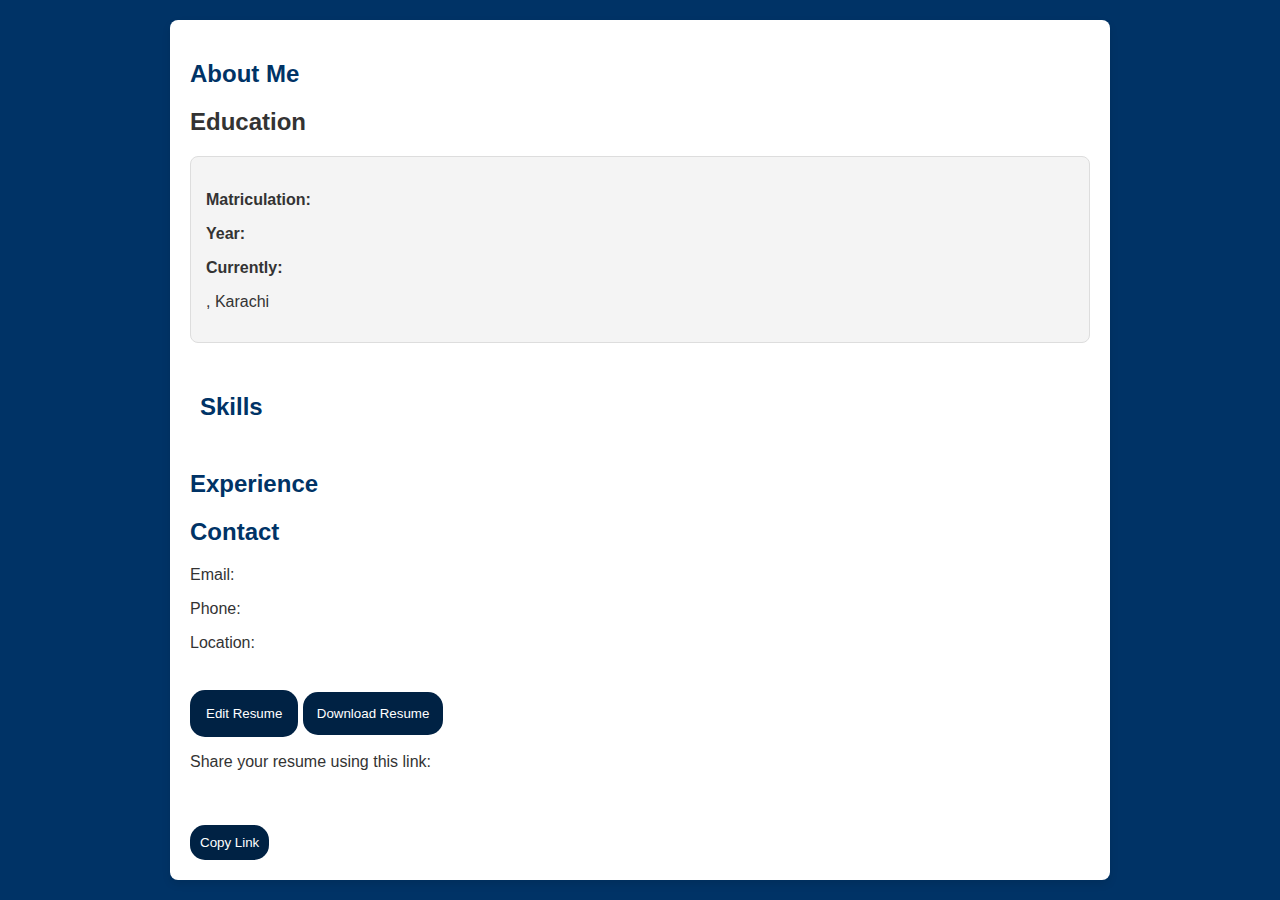
==== resume.html @ 3b733124 "initial commit" ====
<!DOCTYPE html>
<html lang="en">

<head>
    <meta charset="UTF-8">
    <meta name="viewport" content="width=device-width, initial-scale=1.0">
    <title>Resume</title>
    <link rel="stylesheet" href="resume.css">
</head>

<body>
    <div class="resume" id="resumeContent"> <!-- Added id="resumeContent" -->
        <!-- Profile Section -->
        <div class="profile-section">
            <h1 class="name" id="fullName"></h1>
        </div>

        <!-- About Me Section -->
        <div class="about-me-section">
            <h2>About Me</h2>
            <p id="aboutMe"></p>
        </div>

        <section id="education">
            <h2>Education</h2>
            <div class="education-item">
                <h3 id="degree"></h3>
                <p><strong>Matriculation:</strong> <span id="matricSchool"></span></p>
                <p><strong>Year:</strong> <span id="matricYear"></span></p>
                <p><strong>Currently:</strong> <span id="currentEducation"></span></p>
                <p><strong><span id="currentInstitute"></span></strong>, Karachi</p>
            </div>
        </section>

        <!-- Skills Section -->
        <div class="skills-section">
            <h2>Skills</h2>
            <ul class="skills-list" id="skillsList"></ul>
        </div>

        <!-- Experience Section -->
        <div class="experience-section">
            <h2>Experience</h2>
            <p id="experience"></p>
        </div>

        <!-- Contact Section -->
        <div class="contact-section" id="contactSection">
            <h2>Contact</h2>
            <p>Email: <span id="email"></span></p>
            <p>Phone: <span id="phone"></span></p>
            <p>Location: <span id="location"></span></p>
        </div>
        <!-- Edit section  -->
        <div class="edit-button">
            <button id="editButton">Edit Resume</button>
            <button id="downloadButton">Download Resume</button>
        </div>

        <div id="shareLinkContainer">
            <p>Share your resume using this link:</p>
            <a id="sharableLink" href="#" target="_blank"></a>
            <br/>
            <button id="copyLinkButton">Copy Link</button>
        </div>
    </div>

    <script src="resume.js"></script>
</body>

</html>
---- resume.css ----
/* General Styles */
body {
    font-family: Arial, sans-serif;
    background-color: #003366;
    margin: 0;
    padding: 0;
    color: #333;
}

.resume {
    max-width: 900px;
    margin: 20px auto;
    padding: 20px;
    background-color: #ffffff;
    border-radius: 8px;
    box-shadow: 0 4px 8px rgba(0, 0, 0, 0.1);
}

/* Profile Section */
.profile-section {
    text-align: center;
    margin-bottom: 20px;
}

.profile-picture {
    width: 190px;
    height: 190px;
    border-radius: 50%;
    border: 10px 1px 8px solid #002244;
    object-fit: cover;
    background-position: center;
    background-repeat: no-repeat;
}

.name {
    margin: 10px 0;
    color: #003366;
}

/* About Me Section */
.about-me-section {
    margin-bottom: 20px;
}

.about-me-section h2 {
    color: #003366;
}

/* Education Section */
.education-item {
    background-color: #f4f4f4;
    border: 1px solid #ddd;
    border-radius: 8px;
    padding: 15px;
    margin-bottom: 20px;
}

.education-item h3 {
    margin-top: 0;
}

/* Skills Section */
.skills-section {
    margin-bottom: 20px;
}

.skills-section h2 {
    color: #003366;
}

#editButton {
    background-color: #002244;
    padding: 16px;
    color: white;
    border-radius:15px ;
    cursor: pointer;    
    border: none;
}
#downloadButton{
    background-color: #002244;
    padding: 14px;
    color: white;
    border-radius:15px ;
    cursor: pointer;
    border: none;
    margin-top: 20px;
}
.skills-list  {
    list-style: none;
    padding: 0;
    margin: 0;
}

.skills-list li {
    background-color: #003366;
    color: white;
    padding: 10px;
    margin: 5px 0;
    border-radius: 5px;
}

/* Experience Section */
.experience-section {
    margin-bottom: 20px;
}

.experience-section h2 {
    color: #003366;
}

/* Contact Section */
.contact-section {
    margin-bottom: 20px;
}

.contact-section h2 {
    color: #003366;
}

/* Social Media Follow Section */
.follow-section {
    text-align: center;
}

.social-icons {
    display: flex;
    justify-content: center;
    gap: 10px;
    font-size: 35px;
}

.skills-section {
    padding: 10px;
    border-radius: 5px;
    color: white; /* Ensure text is visible against the background */
}
.social-icon a i {
    color: #003366;
    width: 30px;
    height: 30px;
    transition: transform 0.3s ease;
}

.social-icon img:hover {
    transform: scale(1.1);
}

#copyLinkButton{
    margin-top: 20px;
    background-color: #002244;
    border: none;
    border-radius: 15px;
    color: white;
    padding: 10px;
    cursor: pointer;
}


/* resume.css */
@media print {
    @page {
        margin: 0;
    }
    
    body {
        margin: 0;
        background-color: white;
    }

    /* Ensure background colors are printed */
    * {
        -webkit-print-color-adjust: exact; /* For Chrome, Safari */
        print-color-adjust: exact; /* For future compatibility with other browsers */
    
    }

    /* Ensure the skills box is visible and includes the background color */
    .skills-section {
        
        color: white; /* Ensure text contrast if needed */
    }
    
    /* Hide unnecessary elements for print */
    .edit-button {
        display: none;
    }
}
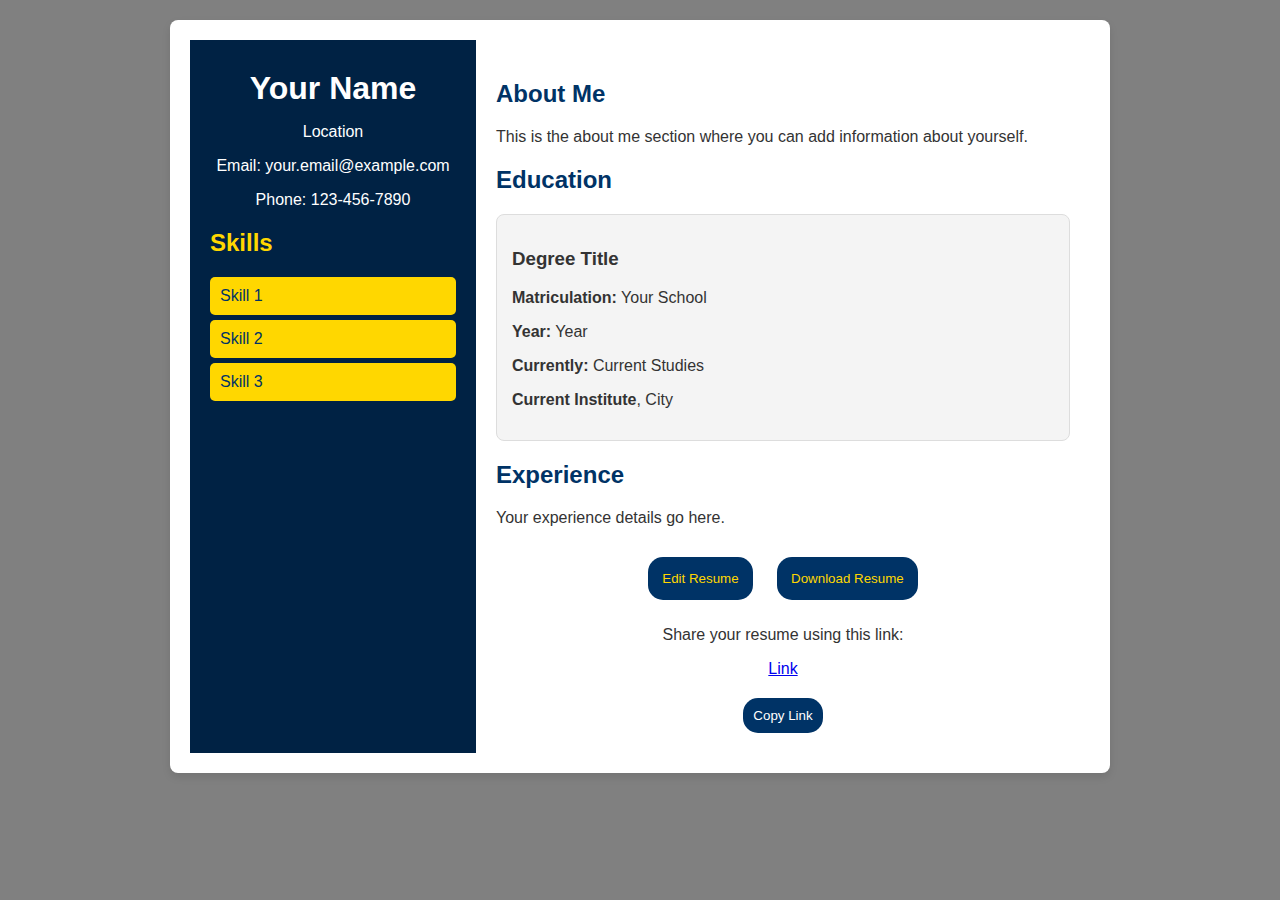
==== commit dec2879c: "making changes" ====
--- a/resume.html
+++ b/resume.html
@@ -4,68 +4,78 @@
 <head>
     <meta charset="UTF-8">
     <meta name="viewport" content="width=device-width, initial-scale=1.0">
-    <title>Resume</title>
+    <title>Resume Builder</title>
     <link rel="stylesheet" href="resume.css">
 </head>
 
 <body>
-    <div class="resume" id="resumeContent"> <!-- Added id="resumeContent" -->
-        <!-- Profile Section -->
-        <div class="profile-section">
-            <h1 class="name" id="fullName"></h1>
-        </div>
+    <div class="container">
+        <!-- Sidebar -->
+        <aside class="sidebar">
+            <div class="profile-section">
+                <h1 class="name" id="fullName">Your Name</h1>
+                <p id="location">Location</p>
+                <div class="contact-info">
+                    <p>Email: <span id="email">your.email@example.com</span></p>
+                    <p>Phone: <span id="phone">123-456-7890</span></p>
+                </div>
+            </div>
 
-        <!-- About Me Section -->
-        <div class="about-me-section">
-            <h2>About Me</h2>
-            <p id="aboutMe"></p>
-        </div>
+            <!-- Skills Section in Sidebar -->
+            <div class="skills-section">
+                <h2>Skills</h2>
+                <ul class="skills-list" id="skillsList">
+                    <li>Skill 1</li>
+                    <li>Skill 2</li>
+                    <li>Skill 3</li>
+                </ul>
+            </div>
+        </aside>
 
-        <section id="education">
-            <h2>Education</h2>
-            <div class="education-item">
-                <h3 id="degree"></h3>
-                <p><strong>Matriculation:</strong> <span id="matricSchool"></span></p>
-                <p><strong>Year:</strong> <span id="matricYear"></span></p>
-                <p><strong>Currently:</strong> <span id="currentEducation"></span></p>
-                <p><strong><span id="currentInstitute"></span></strong>, Karachi</p>
+        <!-- Main Content -->
+        <main class="main-content">
+            <!-- About Me Section -->
+            <div class="about-me-section">
+                <h2>About Me</h2>
+                <p id="aboutMe">This is the about me section where you can add information about yourself.</p>
             </div>
-        </section>
 
-        <!-- Skills Section -->
-        <div class="skills-section">
-            <h2>Skills</h2>
-            <ul class="skills-list" id="skillsList"></ul>
-        </div>
+            <!-- Education Section -->
+            <section id="education">
+                <h2>Education</h2>
+                <div class="education-item">
+                    <h3 id="degree">Degree Title</h3>
+                    <p><strong>Matriculation:</strong> <span id="matricSchool">Your School</span></p>
+                    <p><strong>Year:</strong> <span id="matricYear">Year</span></p>
+                    <p><strong>Currently:</strong> <span id="currentEducation">Current Studies</span></p>
+                    <p><strong><span id="currentInstitute">Current Institute</span></strong>, City</p>
+                </div>
+            </section>
 
-        <!-- Experience Section -->
-        <div class="experience-section">
-            <h2>Experience</h2>
-            <p id="experience"></p>
-        </div>
+            <!-- Experience Section -->
+            <div class="experience-section">
+                <h2>Experience</h2>
+                <p id="experience">Your experience details go here.</p>
+            </div>
 
-        <!-- Contact Section -->
-        <div class="contact-section" id="contactSection">
-            <h2>Contact</h2>
-            <p>Email: <span id="email"></span></p>
-            <p>Phone: <span id="phone"></span></p>
-            <p>Location: <span id="location"></span></p>
-        </div>
-        <!-- Edit section  -->
-        <div class="edit-button">
-            <button id="editButton">Edit Resume</button>
-            <button id="downloadButton">Download Resume</button>
-        </div>
+            <!-- Edit and Download Section -->
+            <div class="edit-button">
+                <button id="editButton">Edit Resume</button>
+                <button id="downloadButton">Download Resume</button>
+            </div>
 
-        <div id="shareLinkContainer">
-            <p>Share your resume using this link:</p>
-            <a id="sharableLink" href="#" target="_blank"></a>
-            <br/>
-            <button id="copyLinkButton">Copy Link</button>
-        </div>
+            <!-- Share Link Section -->
+            <div id="shareLinkContainer">
+                <p>Share your resume using this link:</p>
+                <a id="sharableLink" href="#" target="_blank">Link</a>
+                <br />
+                <button id="copyLinkButton">Copy Link</button>
+            </div>
+        </main>
     </div>
 
-    <script src="resume.js"></script>
+    <script src="resume.js"></script> 
 </body>
 
-</html>+</html>
+
--- a/resume.css
+++ b/resume.css
@@ -1,13 +1,13 @@
-/* General Styles */
 body {
     font-family: Arial, sans-serif;
-    background-color: #003366;
+    background-color: gray; 
     margin: 0;
     padding: 0;
     color: #333;
 }
 
-.resume {
+.container {
+    display: flex; 
     max-width: 900px;
     margin: 20px auto;
     padding: 20px;
@@ -16,37 +16,65 @@
     box-shadow: 0 4px 8px rgba(0, 0, 0, 0.1);
 }
 
-/* Profile Section */
+.sidebar {
+    width: 30%;
+    padding: 20px;
+    background-color: #002244; 
+    color: #fff;
+}
+
+
 .profile-section {
     text-align: center;
-    margin-bottom: 20px;
 }
 
 .profile-picture {
-    width: 190px;
-    height: 190px;
+    width: 100px;
+    height: 100px;
     border-radius: 50%;
-    border: 10px 1px 8px solid #002244;
+    border: 5px solid #FFD700;
     object-fit: cover;
-    background-position: center;
-    background-repeat: no-repeat;
 }
 
 .name {
     margin: 10px 0;
+}
+
+
+.skills-section {
+    margin-top: 20px;
+}
+
+.skills-section h2 {
+    color: #FFD700;
+}
+
+.skills-list {
+    list-style: none;
+    padding: 0;
+    margin: 0;
+}
+
+.skills-list li {
+    background-color: #FFD700; 
+    color: #003366; 
+    padding: 10px;
+    margin: 5px 0;
+    border-radius: 5px;
+}
+
+
+.main-content {
+    width: 70%; 
+    padding: 20px;
+}
+
+
+h2 {
     color: #003366;
 }
 
-/* About Me Section */
-.about-me-section {
-    margin-bottom: 20px;
-}
 
-.about-me-section h2 {
-    color: #003366;
-}
-
-/* Education Section */
 .education-item {
     background-color: #f4f4f4;
     border: 1px solid #ddd;
@@ -55,99 +83,35 @@
     margin-bottom: 20px;
 }
 
-.education-item h3 {
-    margin-top: 0;
-}
-
-/* Skills Section */
-.skills-section {
-    margin-bottom: 20px;
-}
-
-.skills-section h2 {
-    color: #003366;
-}
-
-#editButton {
-    background-color: #002244;
-    padding: 16px;
-    color: white;
-    border-radius:15px ;
-    cursor: pointer;    
-    border: none;
-}
-#downloadButton{
-    background-color: #002244;
-    padding: 14px;
-    color: white;
-    border-radius:15px ;
-    cursor: pointer;
-    border: none;
-    margin-top: 20px;
-}
-.skills-list  {
-    list-style: none;
-    padding: 0;
-    margin: 0;
-}
-
-.skills-list li {
-    background-color: #003366;
-    color: white;
-    padding: 10px;
-    margin: 5px 0;
-    border-radius: 5px;
-}
-
-/* Experience Section */
 .experience-section {
     margin-bottom: 20px;
 }
 
-.experience-section h2 {
-    color: #003366;
+
+.edit-button {
+    text-align: center;
+    margin-top: 20px;
 }
 
-/* Contact Section */
-.contact-section {
-    margin-bottom: 20px;
+#editButton,
+#downloadButton {
+    background-color: #003366; 
+    padding: 14px;
+    color: #FFD700;
+    border-radius: 15px;
+    cursor: pointer;
+    border: none;
+    margin: 10px;
 }
 
-.contact-section h2 {
-    color: #003366;
-}
 
-/* Social Media Follow Section */
-.follow-section {
+#shareLinkContainer {
     text-align: center;
 }
 
-.social-icons {
-    display: flex;
-    justify-content: center;
-    gap: 10px;
-    font-size: 35px;
-}
-
-.skills-section {
-    padding: 10px;
-    border-radius: 5px;
-    color: white; /* Ensure text is visible against the background */
-}
-.social-icon a i {
-    color: #003366;
-    width: 30px;
-    height: 30px;
-    transition: transform 0.3s ease;
-}
-
-.social-icon img:hover {
-    transform: scale(1.1);
-}
-
-#copyLinkButton{
+#copyLinkButton {
     margin-top: 20px;
-    background-color: #002244;
+    background-color: #003366;
     border: none;
     border-radius: 15px;
     color: white;
@@ -155,34 +119,49 @@
     cursor: pointer;
 }
 
+@media (max-width: 768px) {
+    .container {
+        flex-direction: column; 
+    }
 
-/* resume.css */
+    .sidebar {
+        width: 100%; 
+        padding: 10px;
+    }
+
+    .main-content {
+        width: 100%; 
+        padding: 10px;
+    }
+}
+
+/* Print Styles */
 @media print {
     @page {
         margin: 0;
     }
-    
+
     body {
-        margin: 0;
-        background-color: white;
+        margin: 0; 
+        background-color: white; 
     }
 
-    /* Ensure background colors are printed */
+  
     * {
-        -webkit-print-color-adjust: exact; /* For Chrome, Safari */
-        print-color-adjust: exact; /* For future compatibility with other browsers */
-    
+        -webkit-print-color-adjust: exact; 
+        print-color-adjust: exact;
     }
 
-    /* Ensure the skills box is visible and includes the background color */
+   
     .skills-section {
-        
-        color: white; /* Ensure text contrast if needed */
+        color: #003366; 
     }
+
     
-    /* Hide unnecessary elements for print */
+    #editButton,
+    #downloadButton,
+    #shareLinkContainer,
     .edit-button {
-        display: none;
+        display: none; /
     }
 }
-
